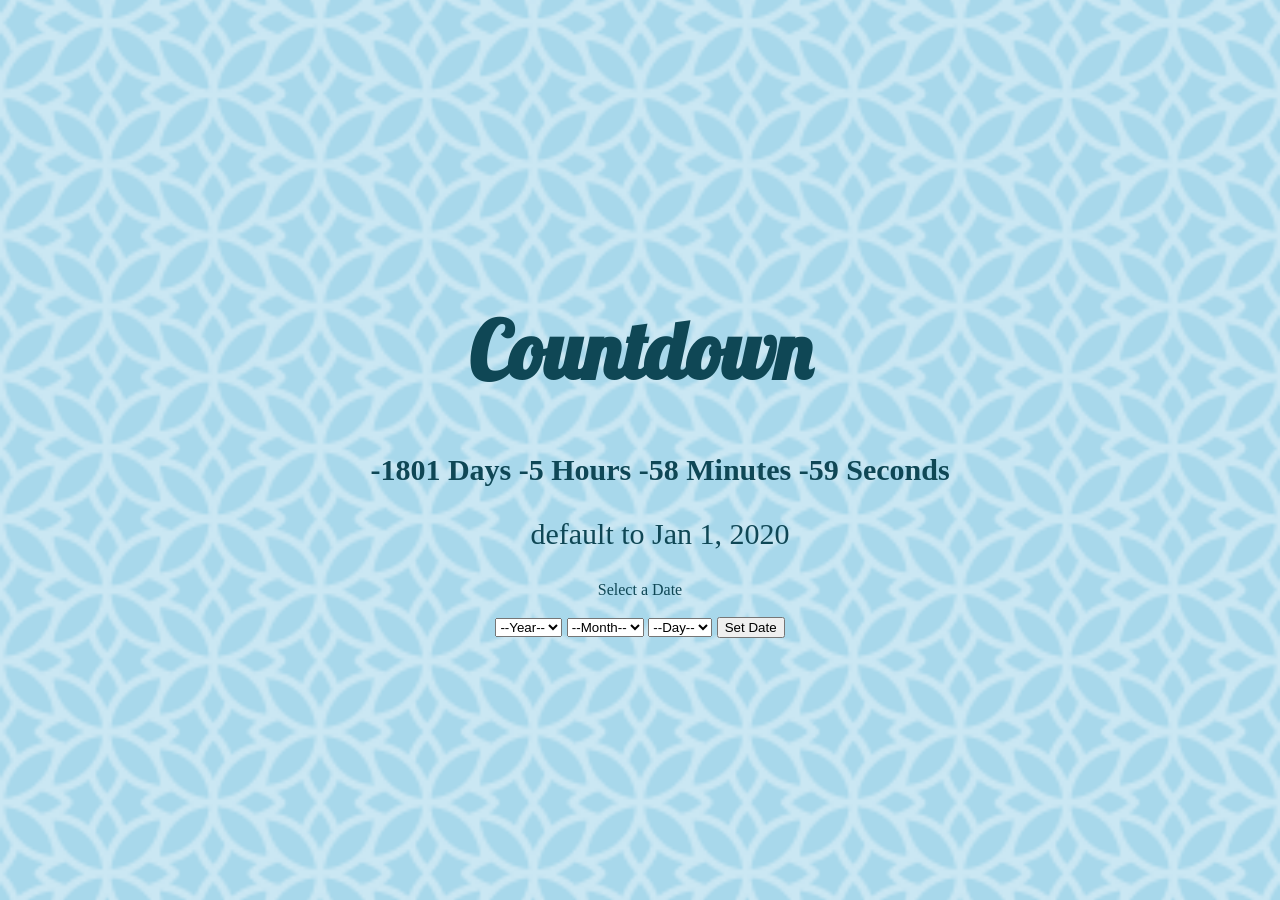
==== countDown.html @ 12b12ca6 "Initial commit" ====
<!DOCTYPE html>
<html lang="en">
  <head>
    <meta charset="UTF-8" />
    <meta http-equiv="X-UA-Compatible" content="IE=edge" />
    <meta name="viewport" content="width=device-width, initial-scale=1.0" />
    <link rel="stylesheet" href="countDown.css" />
    <title>Countdown Clock</title>
  </head>
  <body>
    <div class="container">
      <h1>Countdown</h1>
      <p>
        <ul class="numbers">
          <li><span id="days"></span> Days </li>
          <li><span id="hours"></span> Hours </li>
          <li><span id="minutes"></span> Minutes </li>
          <li><span id="seconds"></span> Seconds </li>
          <p id="dateOutput"> default to Jan 1, 2020</p>
        </ul>
      </p>
      <label for="dropdown">Select a Date</label>
      <br>
      <br>
        <li class="dropdown" id="dropdown">
          <select name="yearSel" id="yearSel">
            <option value="">--Year--</option>
          </select>
          <select name="monthSel" id="monthSel">
            <option value="">--Month--</option>
          </select>
          <select name="daySel" id="daySel">
            <option value="">--Day--</option>
          </select>
          <button id="btn" onclick="setNewDate()">Set Date</button>
      </li>
      <p class="invalidDate" id="invalidDate"></p>
    </div>
  </body>
  <script src="countDown.js"></script>
</html>
---- countDown.css ----
@import url("https://fonts.googleapis.com/css2?family=Lobster&display=swap");

* {
  box-sizing: border-box;
}

body {
  background-image: url(countDown_background.png);
  height: 100%;
  background-position: center;
  background-size: cover;
  background-repeat: no-repeat;
  background-attachment: fixed;
  display: flex;
  align-items: center;
  justify-content: center;
  margin: 0;
  min-height: 100vh;
}

.container {
  text-align: center;
}

h1 {
  font-family: lobster;
  font-size: 5rem;
  color: rgb(15, 71, 85);
}

li {
  display: inline;
  font-weight: bold;
}

.numbers {
  font-size: 30px;
  color: rgb(15, 71, 85);
}

.input-container {
  margin-top: 5rem;
  font-size: 20px;
  color: rgb(15, 71, 85);
}

.sel {
  margin-top: 5rem;
  font-size: 20px;
  font-weight: bold;
}

label {
  color: rgb(15, 71, 85);
}

.dropdown {
  position: relative;
  font-family: Arial;
  align-items: center;
  padding: 1rem;
}
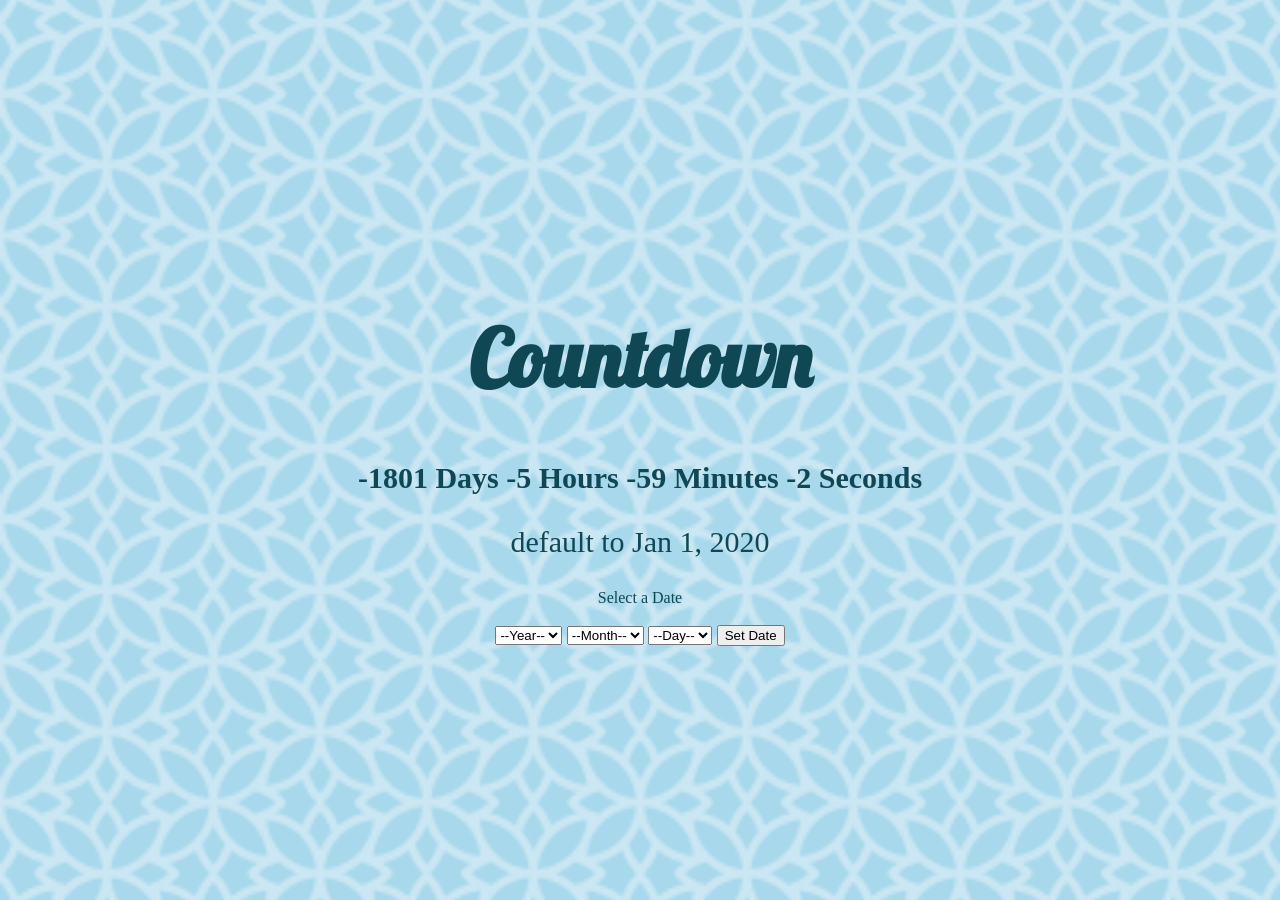
==== commit 61f8c632: "fix some bugs" ====
--- a/countDown.html
+++ b/countDown.html
@@ -34,7 +34,6 @@
           </select>
           <button id="btn" onclick="setNewDate()">Set Date</button>
       </li>
-      <p class="invalidDate" id="invalidDate"></p>
     </div>
   </body>
   <script src="countDown.js"></script>
--- a/countDown.css
+++ b/countDown.css
@@ -10,7 +10,6 @@
   background-position: center;
   background-size: cover;
   background-repeat: no-repeat;
-  background-attachment: fixed;
   display: flex;
   align-items: center;
   justify-content: center;
@@ -36,16 +35,15 @@
 .numbers {
   font-size: 30px;
   color: rgb(15, 71, 85);
+  padding: 0%;
 }
 
 .input-container {
-  margin-top: 5rem;
   font-size: 20px;
   color: rgb(15, 71, 85);
 }
 
 .sel {
-  margin-top: 5rem;
   font-size: 20px;
   font-weight: bold;
 }
@@ -55,8 +53,5 @@
 }
 
 .dropdown {
-  position: relative;
   font-family: Arial;
-  align-items: center;
-  padding: 1rem;
 }
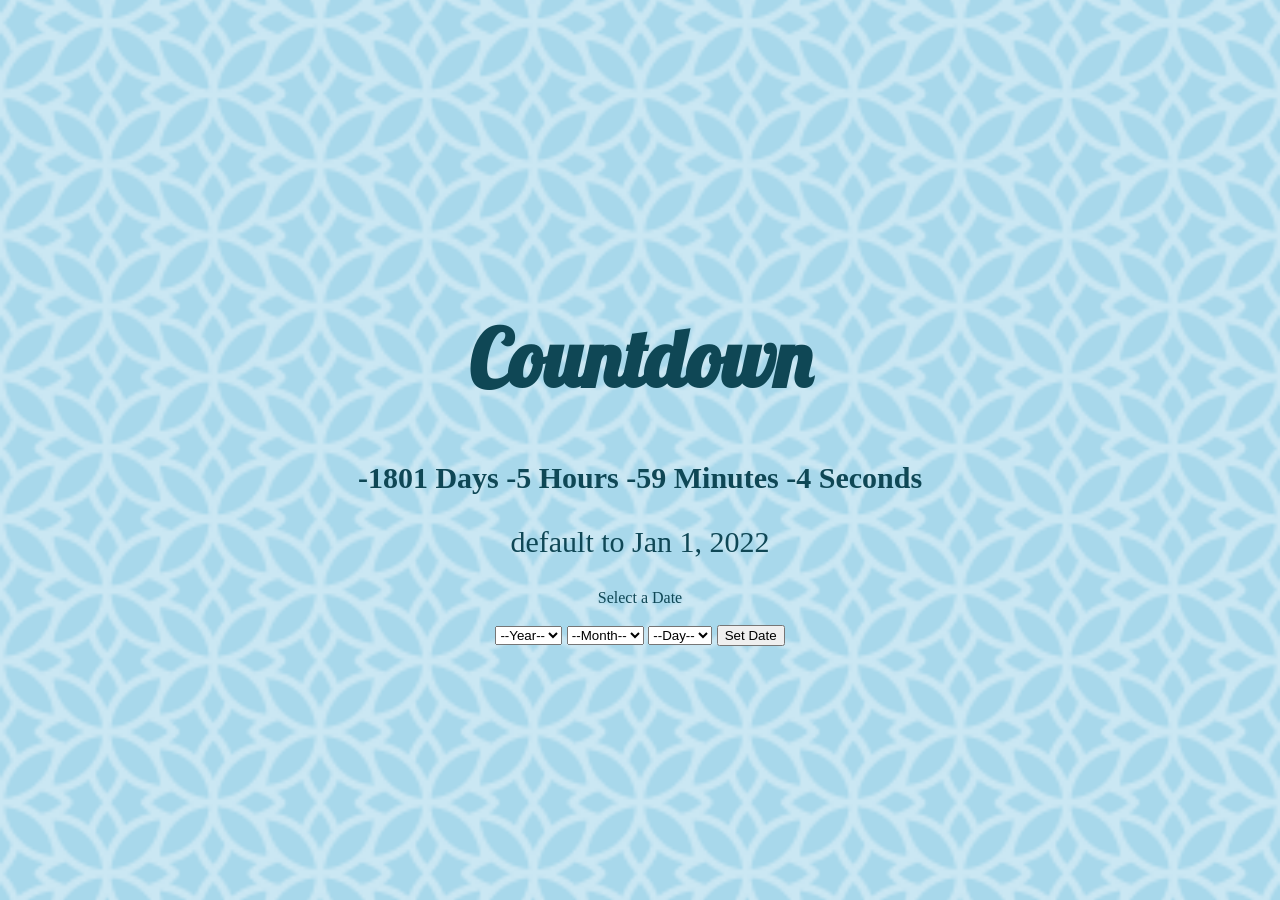
==== commit 67c24edc: "Update countDown.html" ====
--- a/countDown.html
+++ b/countDown.html
@@ -16,7 +16,7 @@
           <li><span id="hours"></span> Hours </li>
           <li><span id="minutes"></span> Minutes </li>
           <li><span id="seconds"></span> Seconds </li>
-          <p id="dateOutput"> default to Jan 1, 2020</p>
+          <p id="dateOutput"> default to Jan 1, 2022</p>
         </ul>
       </p>
       <label for="dropdown">Select a Date</label>
